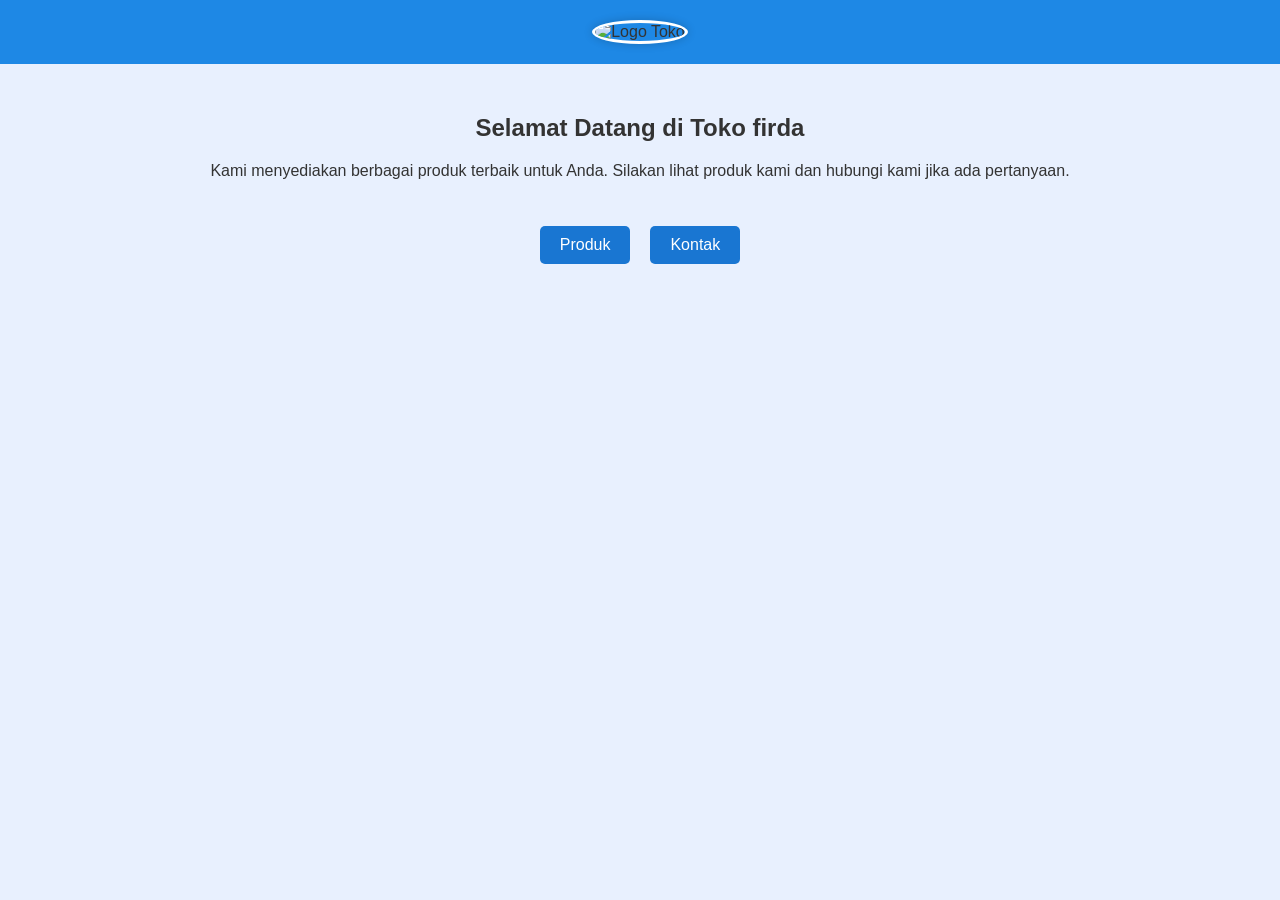
==== index.html @ 408db876 "first commit" ====
<!DOCTYPE html>
<html lang="id">
<head>
  <meta charset="UTF-8">
  <meta name="viewport" content="width=device-width, initial-scale=1">
  <title>Beranda - Toko Online</title>
  <link rel="stylesheet" href="style.css">
</head>
<body>

  <header>
    <img src="image/logo1.jpg" alt="Logo Toko" class="logo">
  </header>

  <main>
    <section class="pembuka">
      <h1>Selamat Datang di Toko firda</h1>
      <p>Kami menyediakan berbagai produk terbaik untuk Anda. Silakan lihat produk kami dan hubungi kami jika ada pertanyaan.</p>
    </section>

    <section class="navigasi">
      <a href="produk.html" class="btn">Produk</a>
      <a href="kontak.html" class="btn">Kontak</a>
    </section>
  </main>

</body>
</html>
---- style.css ----
body {
    font-family: Arial, sans-serif;
    margin: 0;
    padding: 0;
    background-color: #e8f0fe;
    color: #333;
  }
  
  header {
    background-color: #1e88e5;
    padding: 20px;
    text-align: center;
  }
  
  .logo {
    max-width: 150px;
    height: auto;
    border-radius: 50%; 
    border: 3px solid #fff; 
    box-shadow: 0 0 10px rgba(0, 0, 0, 0.2);
  }
  
  
  .pembuka {
    text-align: center;
    padding: 30px 20px;
  }
  
  .navigasi {
    display: flex;
    justify-content: center;
    gap: 20px;
    flex-wrap: wrap;
    padding-bottom: 30px;
  }
  
  .btn {
    background-color: #1976d2;
    color: white;
    padding: 10px 20px;
    text-decoration: none;
    border-radius: 5px;
    transition: background-color 0.3s ease;
  }
  
  .btn:hover {
    background-color: #1565c0;
  }
  
  @media (max-width: 600px) {
    .btn {
      width: 70%;
      text-align: center;
    }
  }

  .judul-halaman {
    text-align: center;
    margin: 30px 0;
    color: #1976d2;
  }
  
  .container-produk {
    display: grid;
    grid-template-columns: repeat(2, 1fr); /* Default: 2 kolom untuk HP */
    gap: 20px;
    padding: 0 20px 40px;
  }
  
  @media (min-width: 768px) {
    .container-produk {
      grid-template-columns: repeat(4, 1fr); /* 4 kolom untuk layar lebar */
    }
  }
  
  
  .card {
    background: white;
    border-radius: 8px;
    overflow: hidden;
    box-shadow: 0 4px 8px rgba(0,0,0,0.1);
    text-align: center;
    padding: 15px;
  }
  
  .card img {
    width: 100%;
    height: 180px;
    object-fit: cover;
    border-radius: 5px;
  }
  
  .card h3 {
    margin: 10px 0 5px;
  }
  
  .card p {
    color: #1976d2;
    font-weight: bold;
    margin-bottom: 10px;
  }
  
  .kontak-container {
    display: flex;
    flex-direction: column;
    align-items: center;
    gap: 20px;
    padding-bottom: 40px;
  }
  
  .kontak-item {
    display: flex;
    align-items: center;
    text-decoration: none;
    color: #333;
    gap: 10px;
    font-size: 1.1em;
    transition: color 0.3s;
  }
  
  .kontak-item:hover {
    color: #1976d2;
  }
  
  .kontak-item img {
    width: 32px;
    height: 32px;
  }
  
  .back {
    background-color: whitesmoke;
    margin-top: 20px;
    margin-left: 10px;
    border-radius: 15px;
  }

  .back img {
    height: 40px;
    width: 40px;
  }

.cart-actions {
  margin-top: 15px;
}

.cart-table {
  width: 100%;
  border-collapse: collapse;
  margin-top: 20px;
  background-color: #ffffff;
  box-shadow: 0 0 5px rgba(0, 0, 0, 0.1);
}

.cart-table th,
.cart-table td {
  border: 1px solid #cce;
  padding: 12px;
  text-align: center;
}

.cart-table th {
  background-color: #0077cc;
  color: white;
  font-weight: bold;
}

.cart-table tfoot td {
  background-color: #e6f2ff;
  font-weight: bold;
}

/* Tombol aksi keranjang */
.cart-actions {
  margin-top: 20px;
  display: flex;
  justify-content: space-between;
  flex-wrap: wrap;
  gap: 10px;
}

.cart-actions .btn {
  background-color: #0077cc;
  color: white;
  margin-left: 10px;
  margin-right: 10px;
  padding: 10px 20px;
  border: none;
  text-decoration: none;
  border-radius: 5px;
  text-align: center;
  width: 90%;
}

.cart-actions .btn-checkout {
  background-color: #005fa3;
}

/* Responsif di HP */
@media (max-width: 600px) {
  .cart-table thead {
    display: none;
  }

  .cart-table,
  .cart-table tbody,
  .cart-table tr,
  .cart-table td {
    display: block;
    width: 100%;
  }

  .cart-table tr {
    margin-bottom: 15px;
    border: 1px solid #cce;
    background-color: #ffffff;
  }

  .cart-table td {
    text-align: left;
    padding-left: 15px;
    position: relative;
  }

  /* Tambahkan label manual */
  .cart-table td:nth-child(1)::before {
    content: "Produk: ";
    font-weight: bold;
  }
  .cart-table td:nth-child(2)::before {
    content: "Harga: ";
    font-weight: bold;
  }
  .cart-table td:nth-child(3)::before {
    content: "Jumlah: ";
    font-weight: bold;
  }
  .cart-table td:nth-child(4)::before {
    content: "Total: ";
    font-weight: bold;
  }
}
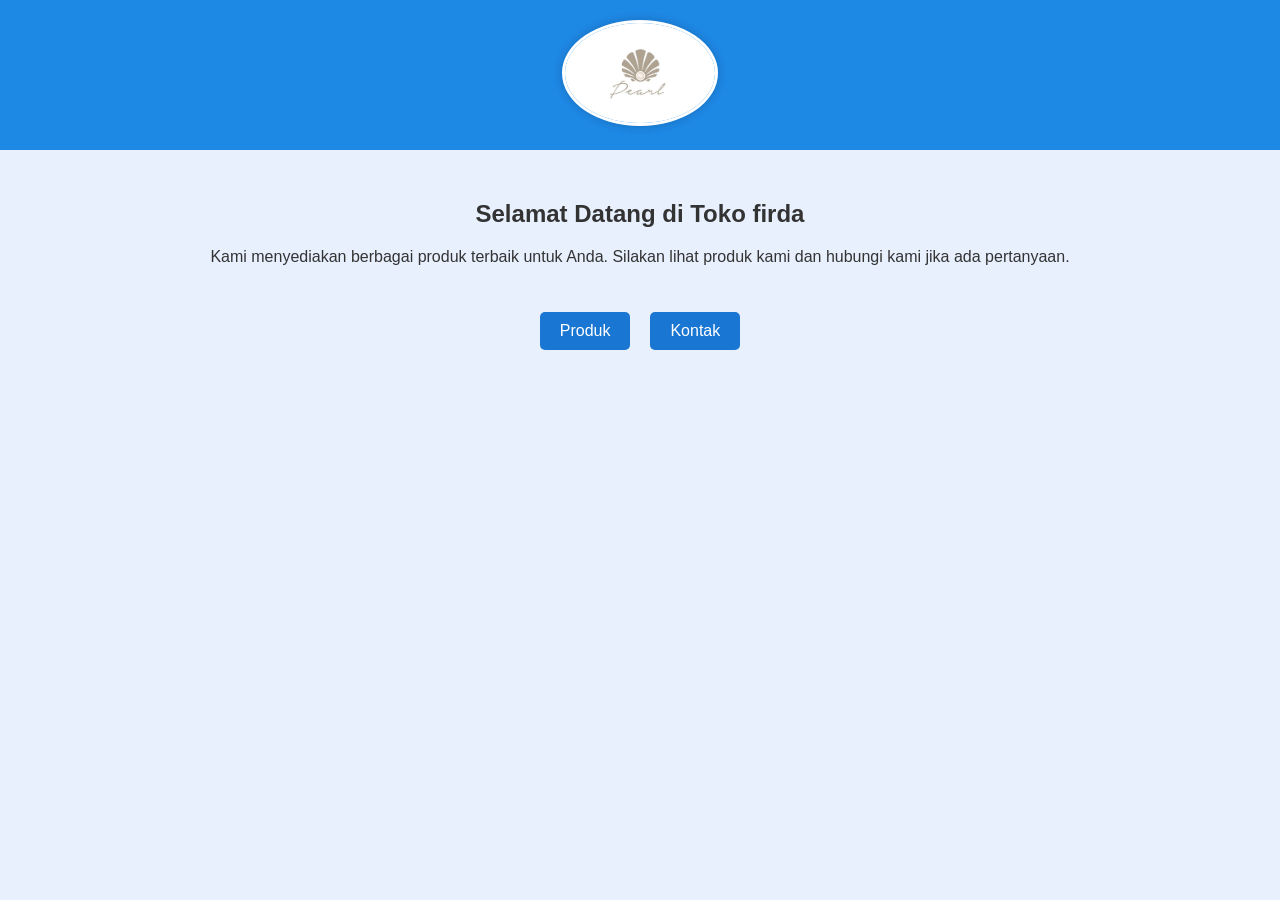
==== commit c2127b2c: "Update index.html" ====
--- a/index.html
+++ b/index.html
@@ -9,7 +9,7 @@
 <body>
 
   <header>
-    <img src="image/logo1.jpg" alt="Logo Toko" class="logo">
+    <img src="Image/logo1.jpg" alt="Logo Toko" class="logo">
   </header>
 
   <main>
